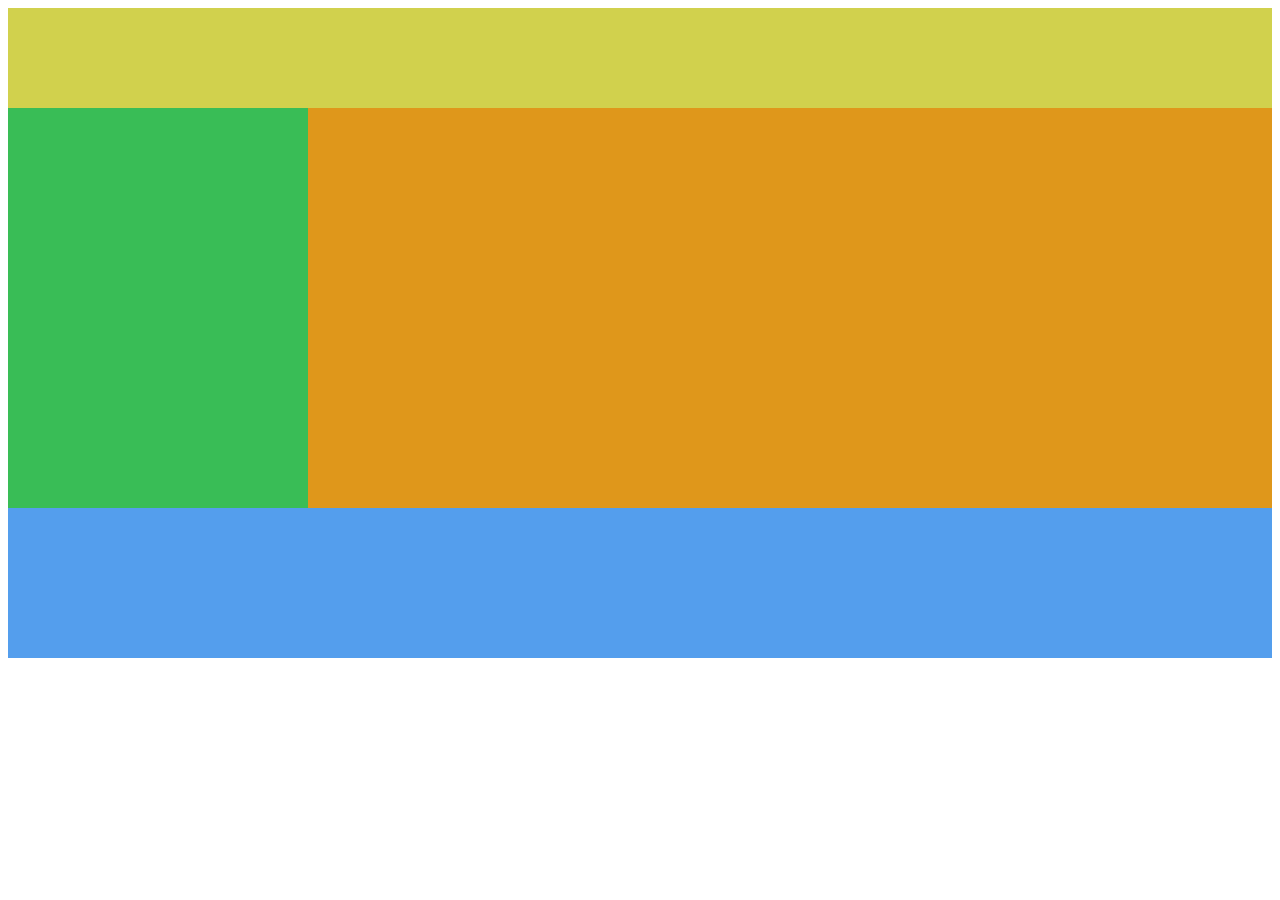
==== index.html @ 8ccc3c70 "início do projeto" ====
<!DOCTYPE html>
<html>
    <head>
        <title>Layout com Divs</title>
        <link rel="stylesheet" href="css/style.css">
    </head>
    <body>
        <div id="header">
        </div>
        <div id="main">
            <div id="sidebar">
            </div>
            <div id="content">
            </div>
        </div>
        <div id="footer">
        </div>
    </body>
</html>
---- css/style.css ----
#header {
    width: 100%;
    height: 100px;
    background-color: #d1d14d;
}

#main{
    display: flex;
}

#sidebar {
    width: 300px;
    height: 400px;
    background-color: #39bd56;
}

#content {
    width: calc(100% - 300px);
    height: 400px;
    background-color: #df971b;
}

#footer {
    width: 100%;
    height: 150px;
    background-color: #549eed;
}
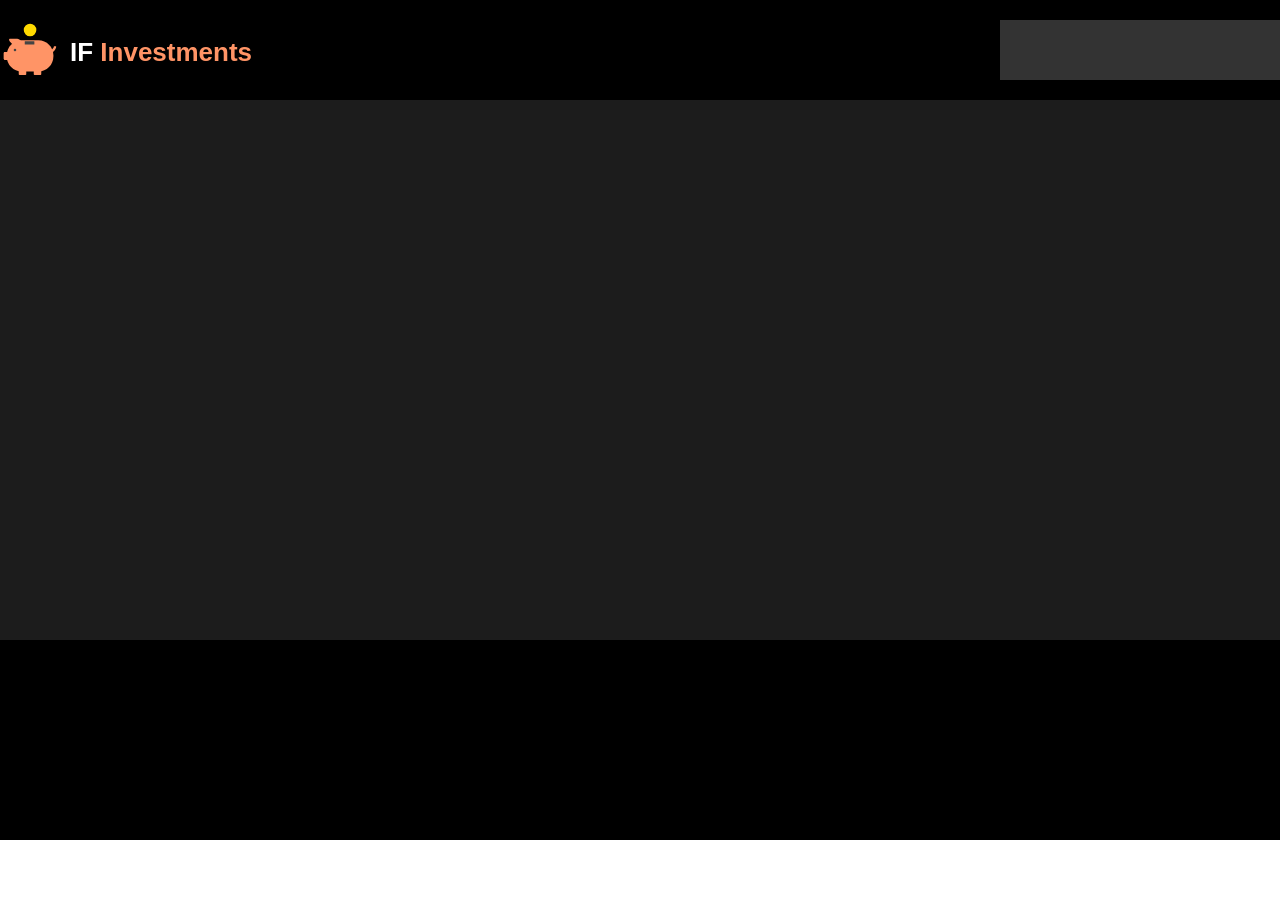
==== commit 630e4cb8: "add new HTML layouts and corresponding CSS styles for layout2, layout3, layout4, and layout5; update" ====
--- a/index.html
+++ b/index.html
@@ -1,19 +1,29 @@
 <!DOCTYPE html>
-<html>
+<html lang="pt-BR">
     <head>
-        <title>Layout com Divs</title>
+        <meta charset="UTF-8">
+        <meta name="viewport" content="width=device-width, initial-scale=1.0">
+        <title>IF Investments</title>
         <link rel="stylesheet" href="css/style.css">
     </head>
     <body>
-        <div id="header">
-        </div>
-        <div id="main">
-            <div id="sidebar">
+        <header>
+            <div class="wrapper">
+                <div id="logo">
+                    <img src="/img/logo.svg" alt="Logo IF Investments">
+                    <h1>IF <span>Investments</span></h1>
+                </div>
+                <nav></nav>
+                </nav>
             </div>
-            <div id="content">
+        </header>
+        <main>
+            <div class="wrapper">
             </div>
-        </div>
-        <div id="footer">
-        </div>
+        </main>
+        <footer>
+            <div class="wrapper">
+            </div>
+        </footer>
     </body>
 </html>
--- a/css/style.css
+++ b/css/style.css
@@ -1,27 +1,60 @@
-#header {
-    width: 100%;
-    height: 100px;
-    background-color: #d1d14d;
+html, body{
+    margin: 0;
+    padding: 0;
+    color: #fff;
+    font-family: "SF Pro", -apple-system, BlinkMacSystemFont, "Segoe UI", Roboto, "Helvetica Neue", Arial, sans-serif;
 }
 
-#main{
-    display: flex;
+body > header{
+    background-color: #000;
+    height: 100px;
 }
 
-#sidebar {
-    width: 300px;
-    height: 400px;
-    background-color: #39bd56;
+.wrapper{
+    width: 1400px;
+    height: inherit;
+    margin: 0 auto;
 }
 
-#content {
-    width: calc(100% - 300px);
-    height: 400px;
-    background-color: #df971b;
+body > header .wrapper{
+    display: flex;
+    justify-content: space-between;
+    align-items: center;
 }
 
-#footer {
-    width: 100%;
-    height: 150px;
-    background-color: #549eed;
+#logo{
+    display: flex;
+    align-items: center;
+    gap: 10px;
+}
+
+#logo img{
+    width: 60px;
+    height: 60px;
+}
+
+#logo h1{
+    font-size: 26px;
+    margin: 5px 0 0 0;
+}
+
+#logo h1 span{
+    color: #ff9466;
+}
+
+nav{
+    width: 400px;
+    height: 60px;
+    background-color: #333;
+}
+
+main{
+    background-color: #1c1c1c;
+    height: 500px;
+    padding: 20px;
+}
+
+footer{
+    background-color: #000;
+    height: 200px;
 }
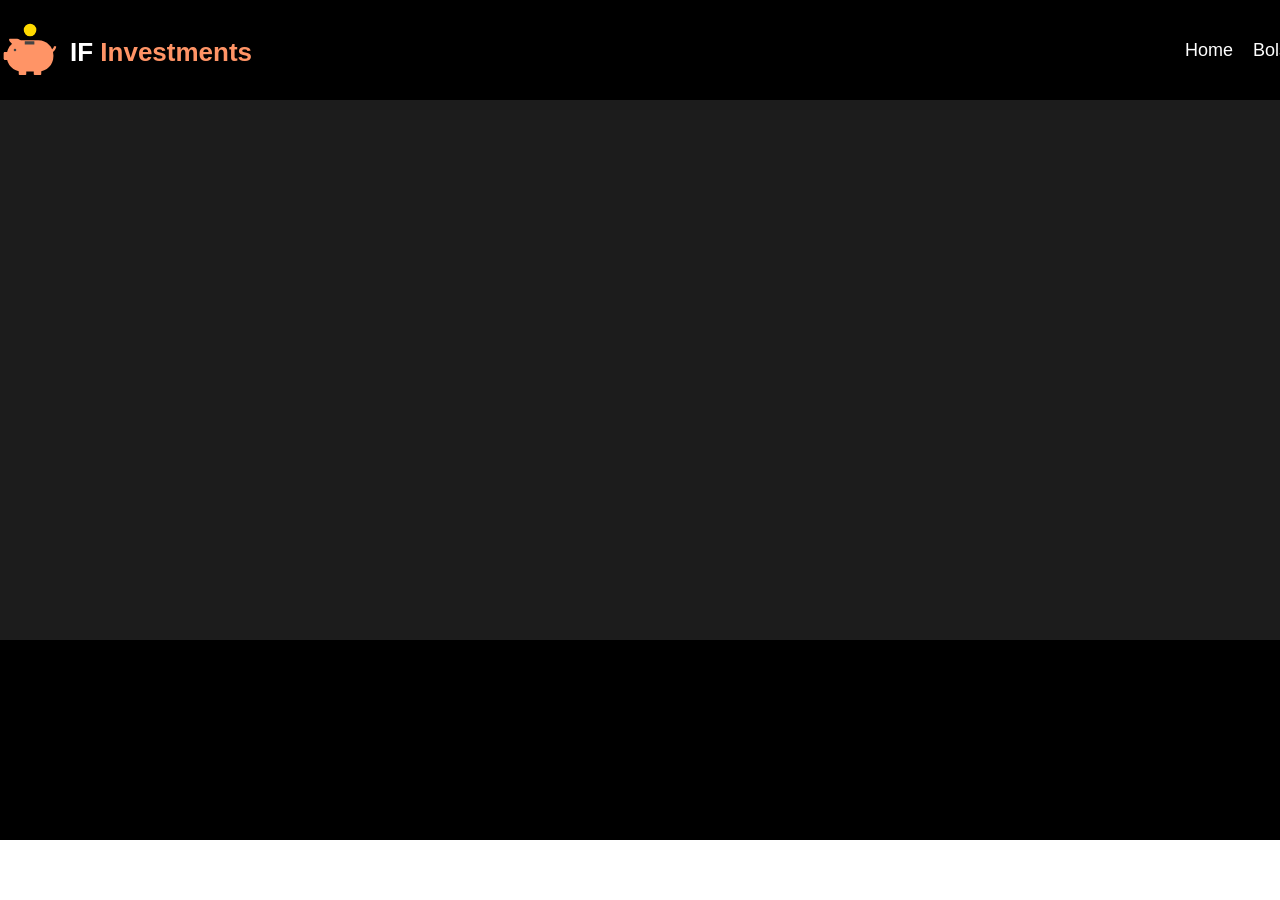
==== commit 508d3ee3: "update navigation menu in index.html; enhance styles in style.css" ====
--- a/index.html
+++ b/index.html
@@ -13,7 +13,12 @@
                     <img src="/img/logo.svg" alt="Logo IF Investments">
                     <h1>IF <span>Investments</span></h1>
                 </div>
-                <nav></nav>
+                <nav>
+                    <ul>
+                        <li><a href="#">Home</a></li>
+                        <li><a href="#">Bolsas</a></li>
+                        <li><a href="#">Cadastro</a></li>
+                    </ul>
                 </nav>
             </div>
         </header>
--- a/css/style.css
+++ b/css/style.css
@@ -42,10 +42,22 @@
     color: #ff9466;
 }
 
-nav{
-    width: 400px;
-    height: 60px;
-    background-color: #333;
+nav ul{
+    list-style-type: none;
+    display: flex;
+    padding: 0;
+    margin: 0;
+    gap: 20px;
+}
+
+nav ul li a{
+    color: #fff;
+    text-decoration: none;
+    font-size: 18px;
+}
+
+nav ul li a:hover{
+    color: #ff9466;
 }
 
 main{
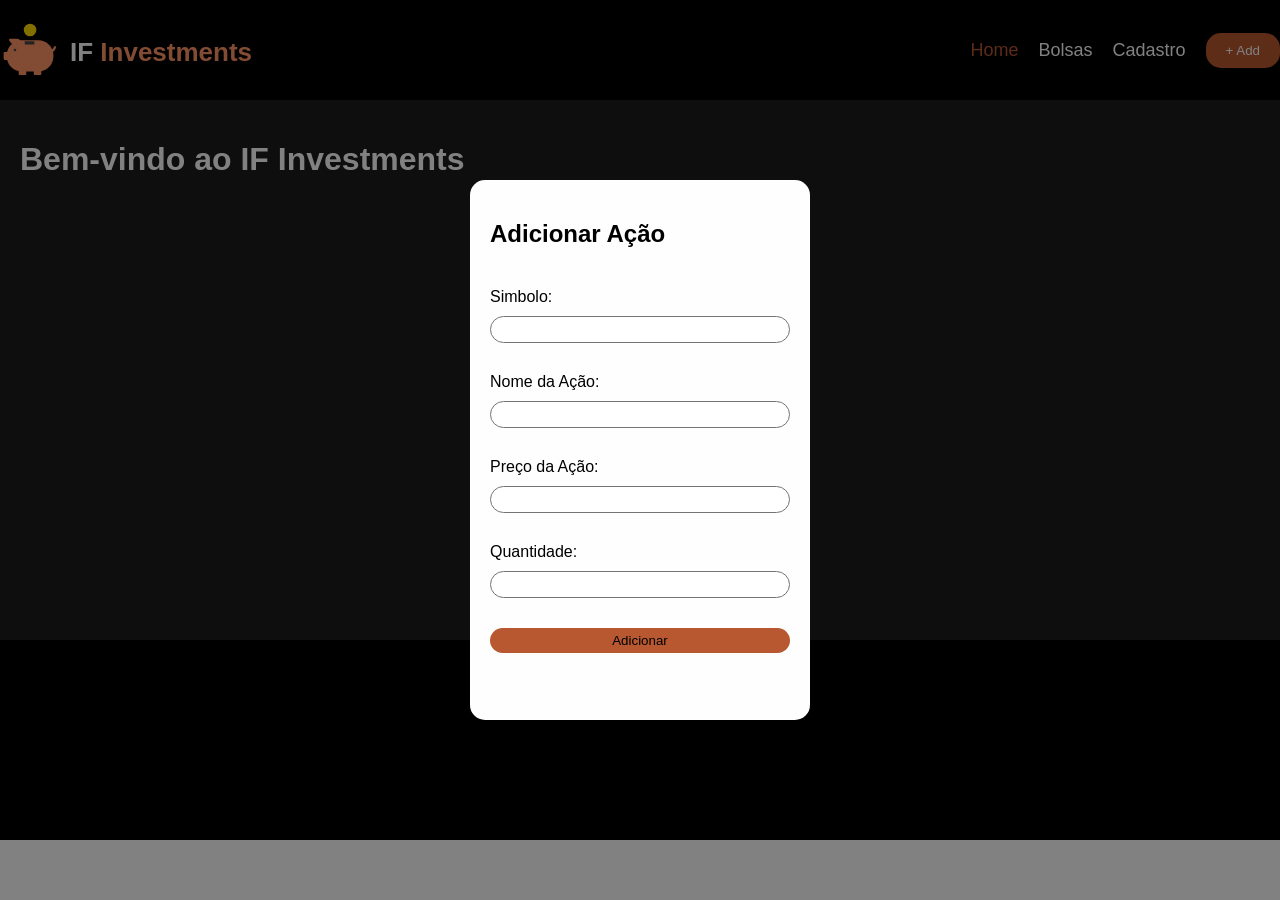
==== commit 6068e69f: "feat(README.md): correct typo and add evaluation dates feat(style.css): center nav items and add but" ====
--- a/index.html
+++ b/index.html
@@ -15,20 +15,40 @@
                 </div>
                 <nav>
                     <ul>
-                        <li><a href="#">Home</a></li>
-                        <li><a href="#">Bolsas</a></li>
-                        <li><a href="#">Cadastro</a></li>
+                        <li><a href="index.html" class="active">Home</a></li>
+                        <li><a href="bolsas.html">Bolsas</a></li>
+                        <li><a href="cadastro.html">Cadastro</a></li>
+                        <li><button onclick="">+ Add</button></li>
                     </ul>
                 </nav>
             </div>
         </header>
         <main>
             <div class="wrapper">
+                <h1>Bem-vindo ao IF Investments</h1>
             </div>
         </main>
         <footer>
             <div class="wrapper">
             </div>
         </footer>
+        <div class="modal" id="addStockModal">
+            <main>
+                <h2>Adicionar Ação</h2>
+                <form id="addStockForm">
+                    <label for="stockTicker">Simbolo:</label>
+                    <input type="text" id="stockTicker" name="stockTicker">
+                    <label for="stockName">Nome da Ação:</label>
+                    <input type="text" id="stockName" name="stockName">
+                    <label for="stockPrice">Preço da Ação:</label>
+                    <input type="number" id="stockPrice" name="stockPrice">
+                    <label for="stockQuantity">Quantidade:</label>
+                    <input type="number" id="stockQuantity" name="stockQuantity">
+
+                    <input type="submit" value="Adicionar">
+                </form>
+            </main>
+        </div>
     </body>
+    <script src="js/main.js"></script>
 </html>
--- a/css/style.css
+++ b/css/style.css
@@ -11,34 +11,34 @@
 }
 
 .wrapper{
-    width: 1400px;
+    max-width: 1400px;
     height: inherit;
     margin: 0 auto;
 }
 
-body > header .wrapper{
+body > header div.wrapper{
     display: flex;
     justify-content: space-between;
     align-items: center;
 }
 
-#logo{
+div#logo{
     display: flex;
     align-items: center;
     gap: 10px;
 }
 
-#logo img{
+div#logo img{
     width: 60px;
     height: 60px;
 }
 
-#logo h1{
+div#logo h1{
     font-size: 26px;
     margin: 5px 0 0 0;
 }
 
-#logo h1 span{
+div#logo h1 span{
     color: #ff9466;
 }
 
@@ -48,6 +48,8 @@
     padding: 0;
     margin: 0;
     gap: 20px;
+    justify-content: center;
+    align-items: center;
 }
 
 nav ul li a{
@@ -60,13 +62,106 @@
     color: #ff9466;
 }
 
+nav ul li a.active{
+    color: #b75830;
+}
+
 main{
     background-color: #1c1c1c;
-    height: 500px;
+    min-height: 500px;
     padding: 20px;
 }
 
 footer{
     background-color: #000;
     height: 200px;
+}
+
+table{
+    border-collapse: collapse;
+}
+
+ table, th, td{
+    border-color: #fff;
+    border-width: 1px;
+    border-style: solid;
+}
+
+td, th{
+    padding: 10px;
+}
+
+a{
+    color: #fff;
+    text-decoration: none;
+}
+
+a:visited {
+    color: #e3e3e3;
+}
+
+form {
+    width: 300px;
+    display: flex;
+    flex-direction: column;
+    gap: 10px;
+}
+
+fieldset {
+    display: flex;
+    flex-direction: column;
+    gap: 10px;
+    border: 1px solid #4b4b4b;
+}
+
+label {
+    margin:  20px 0 0 0;
+}
+
+input, select, textarea {
+    padding: 5px 8px;
+    border-radius: 15px;
+    border: none;
+}
+
+input[type="submit"] {
+    background-color: #b75830;
+    cursor: pointer;
+}
+
+button {
+    background-color: #b75830;
+    color: #fff;
+    border: none;
+    padding: 10px 20px;
+    border-radius: 15px;
+    cursor: pointer;
+}
+
+.modal {
+    position: fixed;
+    top: 0;
+    left: 0;
+    right: 0;
+    bottom: 0;
+    background-color: #0000007e;
+    display: flex;
+    justify-content: center;
+    align-items: center;
+}
+
+.modal > main {
+    background-color: #fefefe;
+    padding: 20px;
+    border-radius: 15px;
+    color: #000;
+    width: 300px;
+}
+
+.modal main form input[type="text"], .modal main form input[type="number"] {
+    border: 1px solid #747474;
+}
+
+.modal main form input[type="submit"]{
+    margin: 20px 0 0 0;
 }
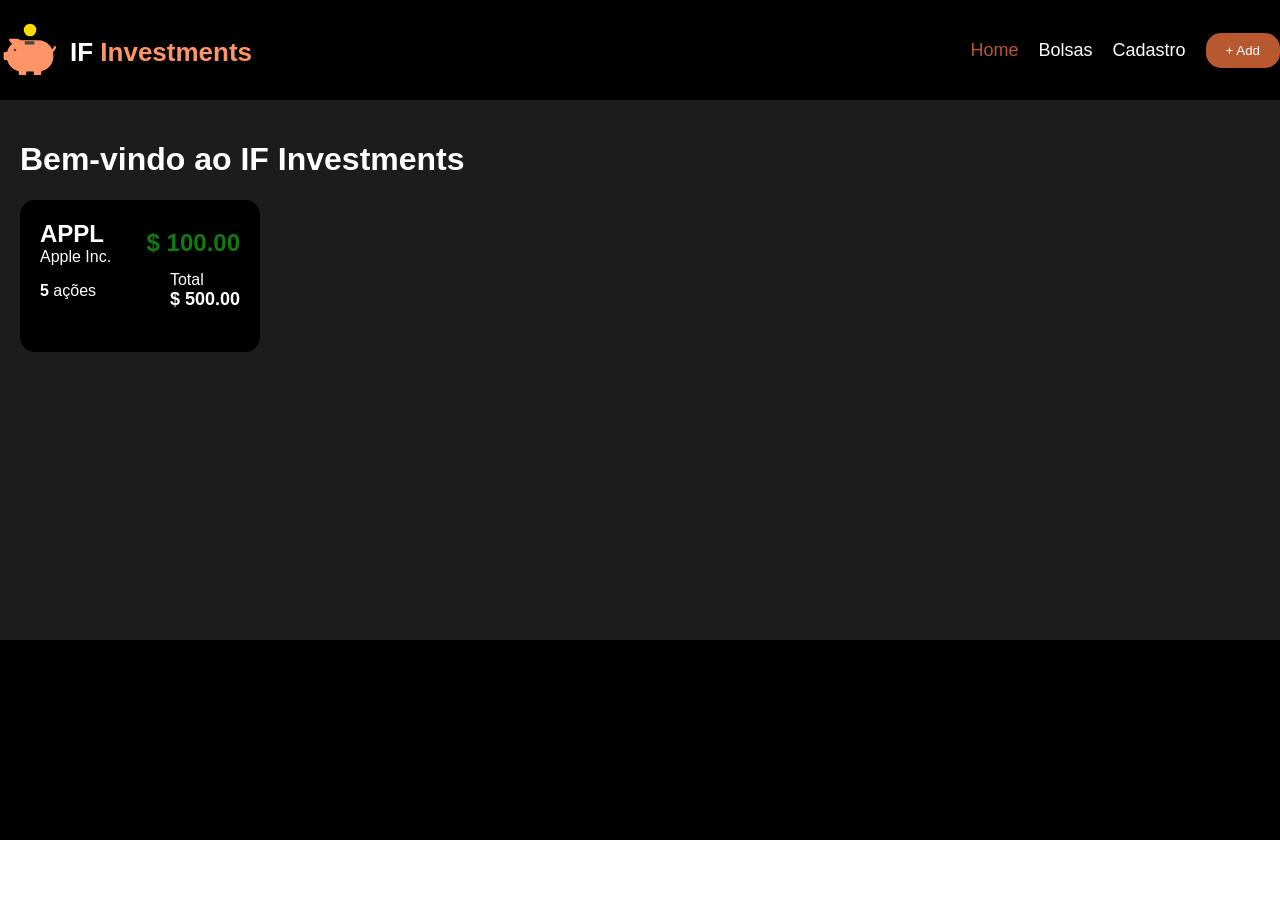
==== commit 2e32f66f: "feat: implement stock card component and modal functionality for adding stocks" ====
--- a/index.html
+++ b/index.html
@@ -18,7 +18,7 @@
                         <li><a href="index.html" class="active">Home</a></li>
                         <li><a href="bolsas.html">Bolsas</a></li>
                         <li><a href="cadastro.html">Cadastro</a></li>
-                        <li><button onclick="">+ Add</button></li>
+                        <li><button onclick="openModal('addStockModal')">+ Add</button></li>
                     </ul>
                 </nav>
             </div>
@@ -26,6 +26,24 @@
         <main>
             <div class="wrapper">
                 <h1>Bem-vindo ao IF Investments</h1>
+                <div id="stockList">
+                    <div class="stockCard">
+                       <header>
+                            <div>
+                                <h2>APPL</h2>
+                                <span>Apple Inc.</span>
+                            </div>
+                            <span class="stockValue up" >$ 100.00</span>
+                        </header>
+                        <footer class="stockPosition">
+                            <span><b>5</b> ações</span>
+                            <div>
+                                <span>Total</span>
+                                <span class="totalValue">$ 500.00</span>
+                            </div>
+                        </footer>
+                    </div>
+                </div>
             </div>
         </main>
         <footer>
@@ -35,7 +53,7 @@
         <div class="modal" id="addStockModal">
             <main>
                 <h2>Adicionar Ação</h2>
-                <form id="addStockForm">
+                <form id="addStockForm" onsubmit="addStock(event)">
                     <label for="stockTicker">Simbolo:</label>
                     <input type="text" id="stockTicker" name="stockTicker">
                     <label for="stockName">Nome da Ação:</label>
@@ -46,6 +64,8 @@
                     <input type="number" id="stockQuantity" name="stockQuantity">
 
                     <input type="submit" value="Adicionar">
+
+                    <button onclick="closeModal('addStockModal')">Fechar</button>
                 </form>
             </main>
         </div>
--- a/css/style.css
+++ b/css/style.css
@@ -124,12 +124,7 @@
     border: none;
 }
 
-input[type="submit"] {
-    background-color: #b75830;
-    cursor: pointer;
-}
-
-button {
+button, input[type="submit"] {
     background-color: #b75830;
     color: #fff;
     border: none;
@@ -145,7 +140,7 @@
     right: 0;
     bottom: 0;
     background-color: #0000007e;
-    display: flex;
+    display: none;
     justify-content: center;
     align-items: center;
 }
@@ -164,4 +159,54 @@
 
 .modal main form input[type="submit"]{
     margin: 20px 0 0 0;
+}
+
+.stockCard {
+    background-color: #000000;
+    border-radius: 15px;
+    padding: 20px;
+    display: flex;
+    flex-direction: column;
+    width: 200px;
+    height: 112px;
+}
+
+.up{
+    color: #117911;
+}
+
+.down{
+    color: #ff0000;
+}
+
+.stockValue{
+    font-size: 24px;
+    font-weight: bold;
+}
+
+.totalValue{
+    font-size: 18px;
+    font-weight: bold;
+}
+
+.stockCard header {
+    display: flex;
+    justify-content: space-between;
+    align-items: center;
+}
+
+.stockCard header h2{
+    margin: 0;
+}
+
+.stockCard footer {
+    display: flex;
+    justify-content: space-between;
+    align-items: center;
+    height: 50px;
+}
+
+.stockCard footer div{
+    display: flex;
+    flex-direction: column;
 }
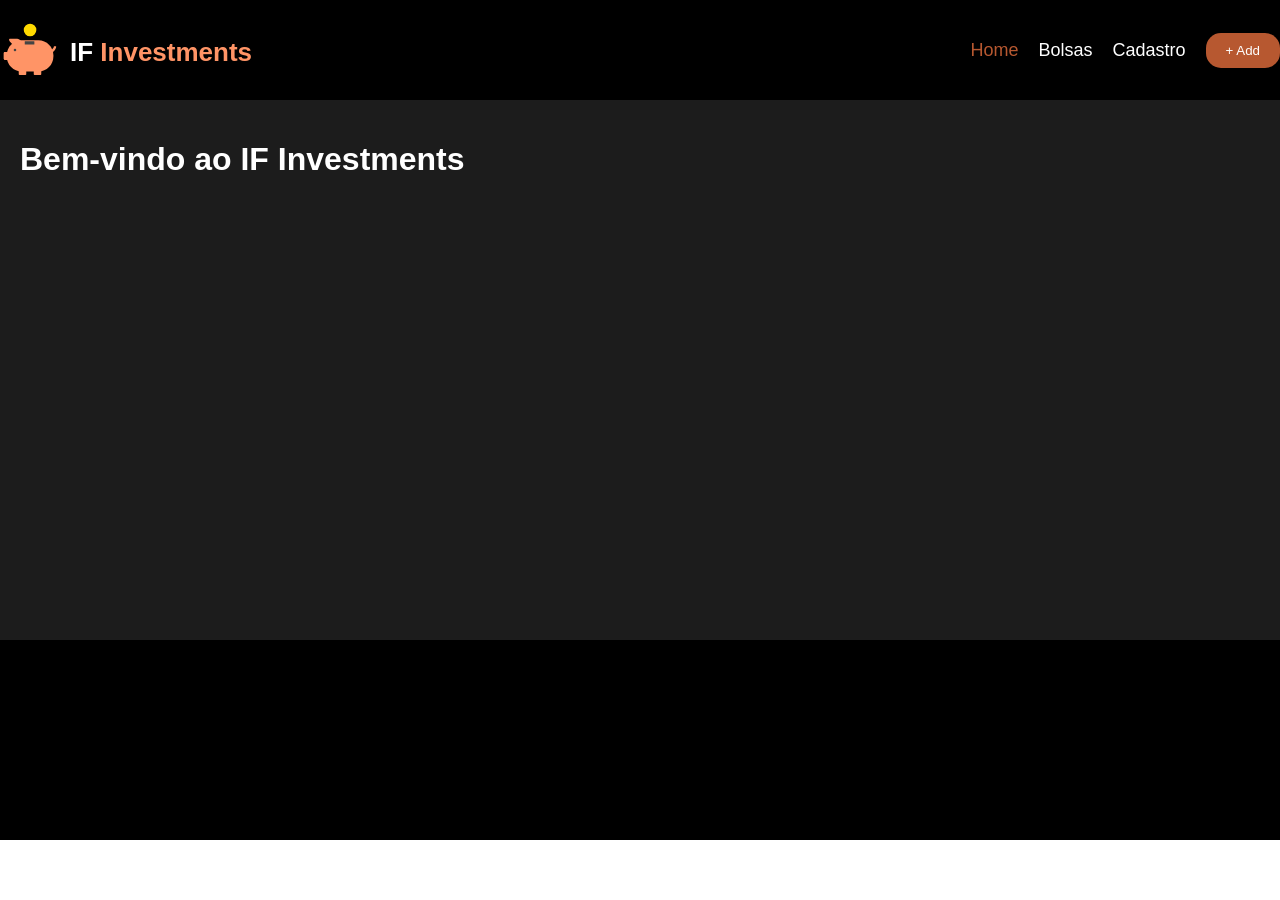
==== commit ee47e783: "feat: implement stock editing functionality and prevent duplicate tickers" ====
--- a/index.html
+++ b/index.html
@@ -27,22 +27,6 @@
             <div class="wrapper">
                 <h1>Bem-vindo ao IF Investments</h1>
                 <div id="stockList">
-                    <div class="stockCard">
-                       <header>
-                            <div>
-                                <h2>APPL</h2>
-                                <span>Apple Inc.</span>
-                            </div>
-                            <span class="stockValue up" >$ 100.00</span>
-                        </header>
-                        <footer class="stockPosition">
-                            <span><b>5</b> ações</span>
-                            <div>
-                                <span>Total</span>
-                                <span class="totalValue">$ 500.00</span>
-                            </div>
-                        </footer>
-                    </div>
                 </div>
             </div>
         </main>
@@ -64,9 +48,28 @@
                     <input type="number" id="stockQuantity" name="stockQuantity">
 
                     <input type="submit" value="Adicionar">
+                </form>
 
-                    <button onclick="closeModal('addStockModal')">Fechar</button>
+                <button onclick="closeModal('addStockModal')">Fechar</button>
+            </main>
+        </div>
+        <div class="modal" id="editStockModal">
+            <main>
+                <h2>Editar Ação</h2>
+                <form id="editStockForm" onsubmit="editStock(event)">
+                    <label for="stockTicker">Simbolo:</label>
+                    <input type="text" id="editStockTicker" name="stockTicker" disabled>
+                    <label for="stockName">Nome da Ação:</label>
+                    <input type="text" id="editStockName" name="stockName">
+                    <label for="stockPrice">Preço da Ação:</label>
+                    <input type="number" id="editStockPrice" name="stockPrice">
+                    <label for="stockQuantity">Quantidade:</label>
+                    <input type="number" id="editStockQuantity" name="stockQuantity">
+
+                    <input type="submit" value="Editar">
                 </form>
+                
+                <button onclick="closeModal('editStockModal')">Fechar</button>
             </main>
         </div>
     </body>
--- a/css/style.css
+++ b/css/style.css
@@ -153,6 +153,11 @@
     width: 300px;
 }
 
+.modal > main > button {
+    width: 100%;
+    margin: 20px 0 0 0;
+}
+
 .modal main form input[type="text"], .modal main form input[type="number"] {
     border: 1px solid #747474;
 }
@@ -169,6 +174,7 @@
     flex-direction: column;
     width: 200px;
     height: 112px;
+    position: relative;
 }
 
 .up{
@@ -209,4 +215,28 @@
 .stockCard footer div{
     display: flex;
     flex-direction: column;
+}
+
+#stockList{
+    display: flex;
+    gap: 20px;
+    flex-wrap: wrap;
+}
+
+.stockActions{
+    display: none;
+    position: absolute;
+    bottom: 0;
+    left: 0;
+    right: 0;
+    top: 0;
+    justify-content: center;
+    align-items: center;
+    gap: 20px;
+    background-color: #000000a4;
+    border-radius: 15px;
+}
+
+.stockCard:hover .stockActions {
+    display: flex; 
 }
